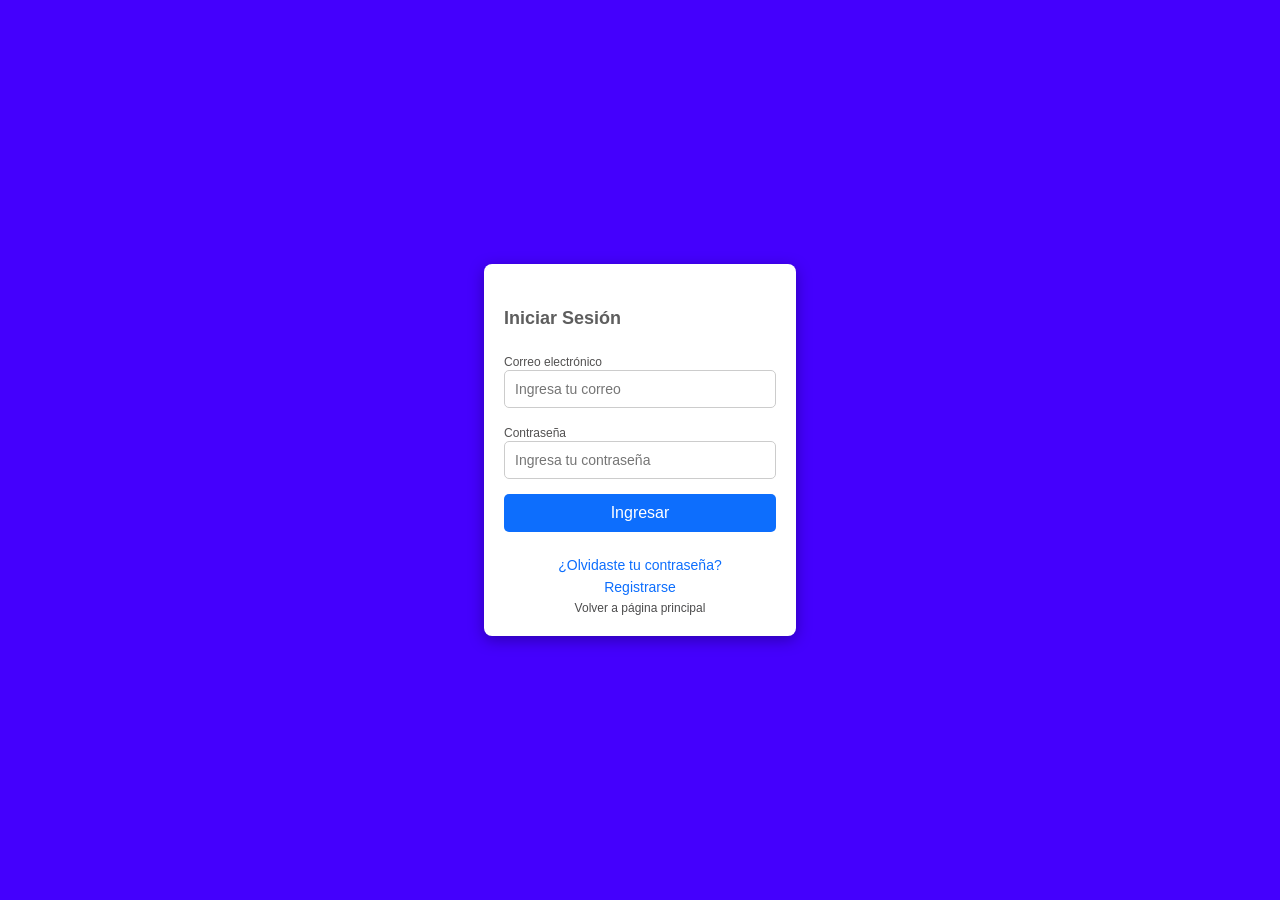
==== ingreso.html @ 20c9aa76 "Cambio a escuela de sonido" ====
<!DOCTYPE html>
<html lang="es">
<head>
    <meta charset="UTF-8">
    <meta name="viewport" content="width=device-width, initial-scale=1.0">
    <title>Login</title>

    <!-- Bootstrap -->
    <!-- <link href="https://cdn.jsdelivr.net/npm/bootstrap@5.3.0/dist/css/bootstrap.min.css" rel="stylesheet"> -->

    <!-- CSS propio -->
    <link rel="stylesheet" href="./css/ingreso.css">
</head>
<body>

<div class="contenedorLogin">
    <div class="loginBox">
        <h4 class="texTitulo">Iniciar Sesión</h4>

        <form>
            <div class="mb-3">
                <label class="form-label">Correo electrónico</label>
                <input type="email" class="form-control" placeholder="Ingresa tu correo">
            </div>

            <div class="mb-3">
                <label class="form-label">Contraseña</label>
                <input type="password" class="form-control" placeholder="Ingresa tu contraseña">
            </div>

            <div class="d-grid">
                <button class="btn btn-primary">Ingresar</button>
            </div>
        </form>

        <div class="links">
            <a href="#">¿Olvidaste tu contraseña?</a><br>
            <a href="registro/registro.html">Registrarse</a><br>
            <a id="linkHome" href="/index.html">Volver a página principal</a>
        </div>
    </div>
</div>

</body>
</html>
---- css/ingreso.css ----
/* Fondo azul y centrado total */
body {
    margin: 0;
    height: 100vh;
    background-color: #4400fd; /* azul tipo Bootstrap */
    display: flex;
    justify-content: center;
    align-items: center;
}

/* Contenedor externo (solo para centrar) */
.contenedorLogin {
    width: 300px;
    display: flex;
    justify-content: center;
    padding: 30px;
}

/* Caja blanca del login */

.texTitulo{
    font-family:Arial, Helvetica, sans-serif;
    font-size: 18px;
    font-weight: 300px;
    color: rgb(94, 94, 94);
}
.loginBox {
    background: #ffffff;
    padding: 20px;
    border-radius: 8px;
    width: 100%;
    max-width: 300px; /* 🔥 límite de 300px */
    box-shadow: 0 4px 15px rgba(3, 5, 29, 0.342);
}

.form-control {
    width: 250px;
    padding: 10px;
    margin-bottom: 15px;
    border: 1px solid #ccc;
    border-radius: 5px;
    font-size: 14px;
    }

.form-label {
    font-family:Arial, Helvetica, sans-serif;
    font-size: 12px;
    color: rgb(82, 81, 81);
    
}

/*Boton de ingreso*/
.btn-primary{
    width: 100%;
    padding: 10px;
    background-color: #0d6efd;
    color: white;
    border: none;
    border-radius: 5px;
    font-size: 16px;
    cursor: pointer;
}

/* Links */

.links {
    text-align: center;
    margin-top: 20px;
    
}

.links a {
    display:inline-block;
    text-decoration: none;
    color: #0d6efd;
    font-family:Arial, Helvetica, sans-serif;
    font-size: 14px;
    margin-top: 5px;
}

#linkHome {
    display:inline-block;
    text-decoration: none;
    color: #4c4c4d;
    font-family:Arial, Helvetica, sans-serif;
    font-size: 12px;
    margin-top: 5px;
}

.links a:hover {
    text-decoration: underline;
}
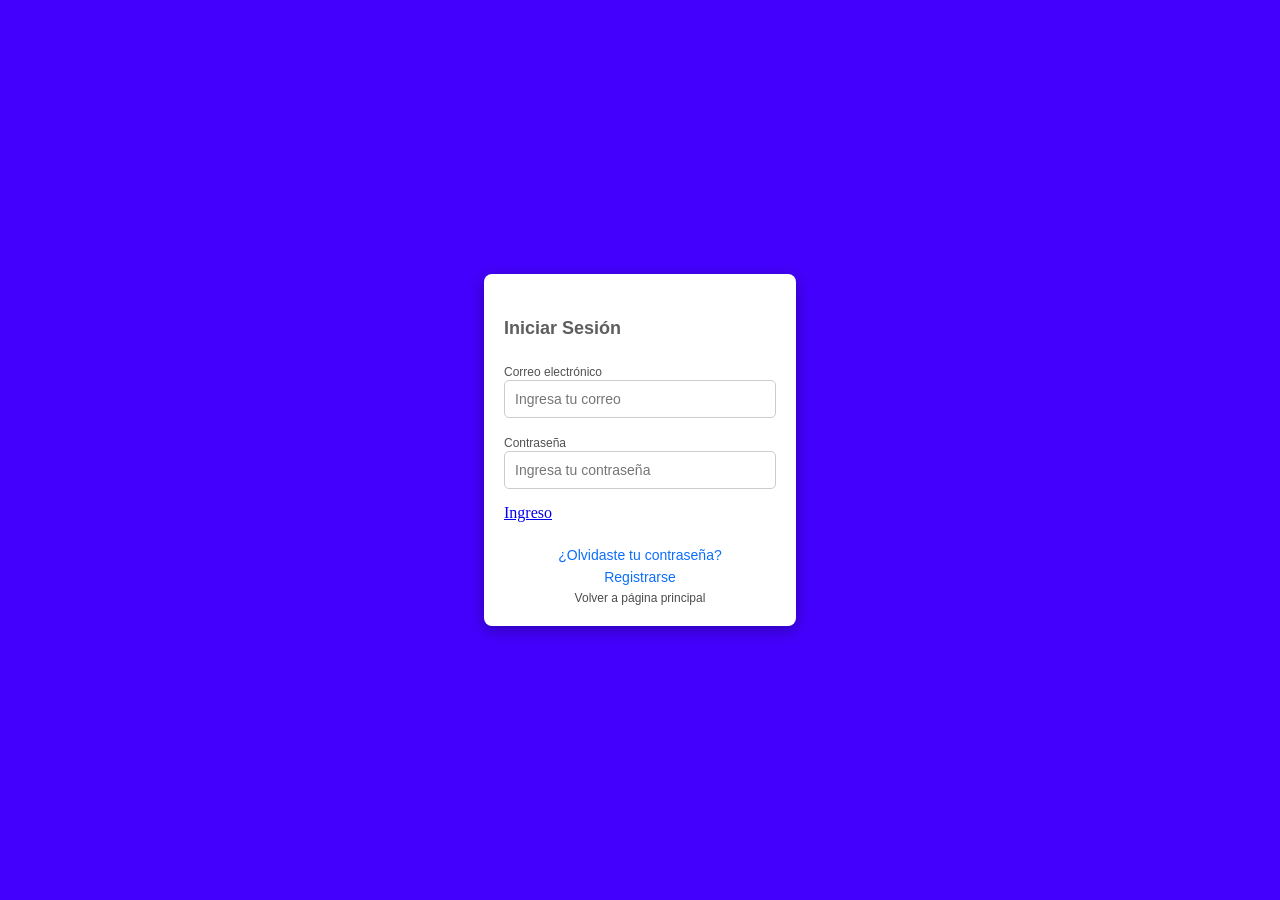
==== commit 640091aa: "Add files via upload" ====
--- a/ingreso.html
+++ b/ingreso.html
@@ -27,16 +27,17 @@
                 <label class="form-label">Contraseña</label>
                 <input type="password" class="form-control" placeholder="Ingresa tu contraseña">
             </div>
+            <div id="btIngreso" class="btIngreso">
+                <a href="dashboard.html" class="botonEnlace">Ingreso</a>
+                <!-- <a href="dashboard.html"><button class="btn btn-primary">Ingresar</button></a> -->
+            </div>
 
-            <div class="d-grid">
-                <button class="btn btn-primary">Ingresar</button>
-            </div>
         </form>
 
         <div class="links">
             <a href="#">¿Olvidaste tu contraseña?</a><br>
             <a href="registro/registro.html">Registrarse</a><br>
-            <a id="linkHome" href="/index.html">Volver a página principal</a>
+            <a id="linkHome" href="index.html">Volver a página principal</a>
         </div>
     </div>
 </div>
